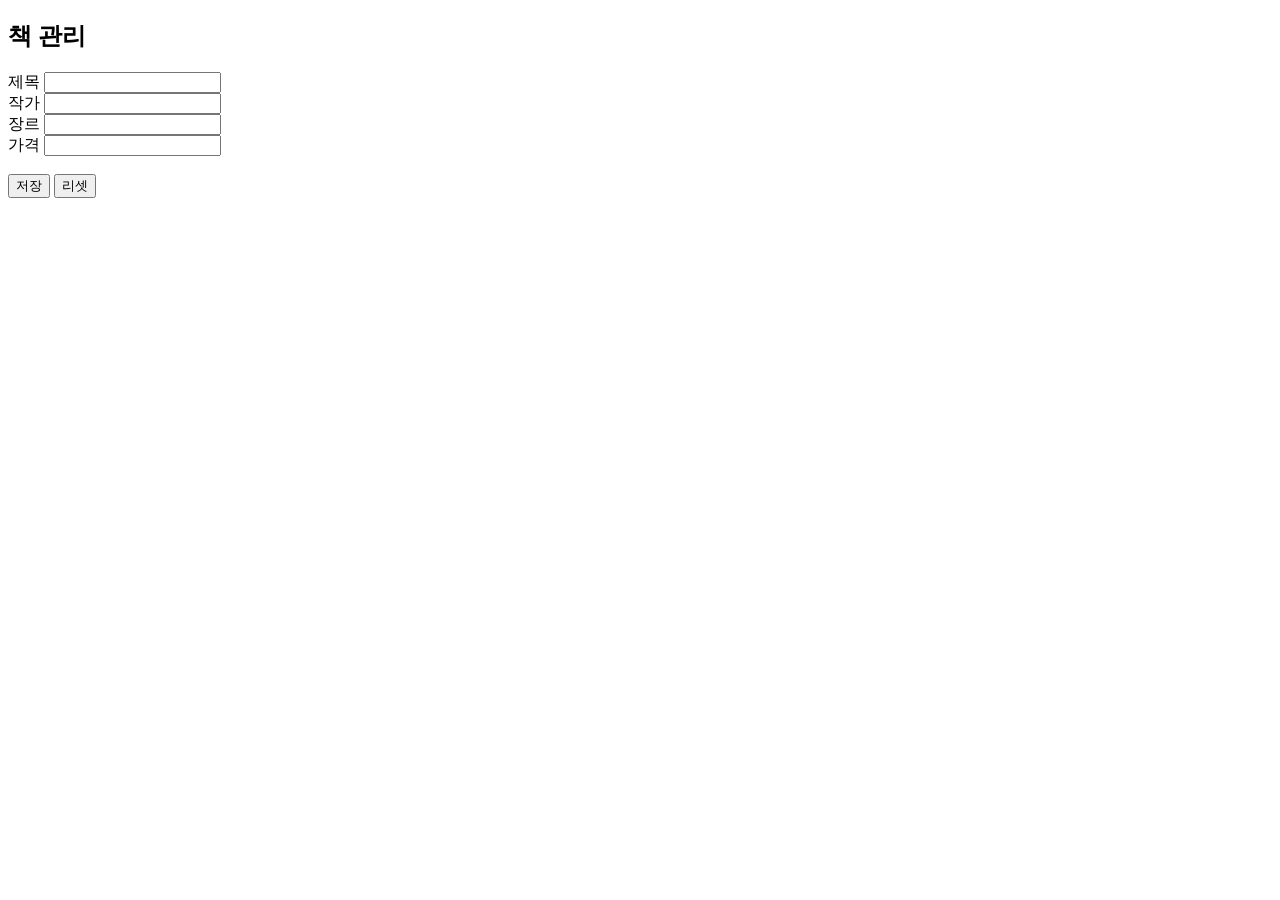
==== index.html @ ac508b38 "수정을 구분하는 인자 만들기" ====
<!DOCTYPE html>

<html>

<head>
    <meta charset="utf-8">
    <meta http-equiv="X-UA-Compatible" content="IE=edge">
    <title></title>
    <meta name="description" content="">
    <meta name="viewport" content="width=device-width, initial-scale=1">
    <link rel="stylesheet" href="">
</head>

<body>
    <!--
        자바스크립트 객체
        제이슨: 폼의 형태 자바스크립트 객체(브라우저)  <  >   제이슨(서버)
        const srudent{
            name:"a"
            age:20
        }
        js object
        >>>
        {
            "name":"a"
            "age":20
        }
        json(따옴표 중요)

        객체와 배열표현식

        객체의 배열(json)
        배열은 대괄호
        객체는 중괄호
        >>>배열의 객체,객체의 배열 구분 필요
        forEach()와map()
        map은 값을 반환을 함


        구조 분해 할당
        배열 구조분해 위치가 중요
        객체 구조 분해 이름이 중요

        spread&rest Syntax
        1.spread Syntax 보통 앞쪽에 나옴
        새로운 배열이나 객체를 생성할때

        2.rest Syntax 보통 뒤에 나옴
        const [first, ...others] = [10,20,30]
        >>others에 20,30이 들어있는 배열이 됨

        arry Update&imutability


        모듈러
        math.js
        app.ja
        
        JSON.strirgify()
        JSON.parse()

        synchroous vs Asynchronous

        promise(than,catch,하나더)
        상태 
        pending.fulfilled,rejected

        promie처리

        fetch()  프로미스 객체 리턴함  >>.than과 .catth가 나옴

        async(함수 앞에 사용)/awit()

        Fetch API 오류 처리


        AJAX(관련 기술:Fetch API)

        rest api 
        put(전체 데이터 업데이트) vs patch(일부분만 업데이트)
        -->
    <h2>책 관리 </h2>
    <form id="form">
        <label>제목</label>
        <input type="text" id="t"><br>
        <label>작가</label>
        <input type="text" id="a"><br>
        <label>장르</label>
        <input type="text" id="g"><br>
        <label>가격</label>
        <input type="number" id="p">
        <br><br>

        <button type="submit">저장</button>
        <button type="reset">리셋</button>
    </form>
    <table id="datatable"><!--데이터가 담길 장소-->

    </table>

    <script>
        //moc api의 url
        const url = "https://6adea6df4e88f1bba4a53a44.mockapi.io/books";
        const ckeck = null;

        async function rander() {
            try {
                const response = await fetch(url); // GET 요청

                if (!response.ok) {
                    throw new Error('데이터를 불러오는데 실패했습니다.');
                }

                const data = await response.json(); // JSON을 자바스크립트 배열로 변환

                // 가져온 데이터 확인용 
                console.log("서버에서 가져온 데이터:", data);

                // 3번의 화면 출력 함수 호출
                renderData(data);

            } catch (error) {
                console.error(error);
                alert(error.message); // 화면에 오류 메시지 표시
            }
        }
        function renderData(data) {
            // 이전 과제에서 사용했던 HTML 요소 선택 및 그리기 로직 활용
            const container = document.getElementById('datatable');
            container.innerHTML = ''; // 화면 초기화

            data.forEach(item => {
                const tr = document.createElement('tr');
                //mok에서 사용한 데이터 정리하기(필드 5개 완료)
                //수정 삭제 버튼 추가
                //아이디는 무조건 하나여야함 따라서 id대신 class를 사용해야함

                tr.innerHTML = `
                <td>${item.id}</td>
                <td> 제목: ${item.title};</td>
                <td> 작가: ${item.avatar};</td>
                <td> 장르: ${item.genre};</td>
                <td> 가격: ${item.price};</td>
                <button class="edit" type = "button">수정</button>
                <button class="del" type = "button">삭제</button>
                `;
                const edit = tr.querySelector('.edit');

                // 수정 버튼 클릭시 데이터 폼으로 넣기
                edit.addEventListener('click', () => {
                    document.getElementById('t').value = item.title;
                    document.getElementById('a').value = item.avatar;
                    document.getElementById('g').value = item.genre;
                    document.getElementById('p').value = item.price;
                    document.querySelector('#form button[type="submit"]').textContent = '추가';//버튼 이름 바꾸기
                    ckeck = item.id;

                });

                container.appendChild(tr);
            });
        }
        // 시작시 바로 실행
        rander();
        //폼을 통해 추가하기
        const form = document.getElementById('form');

        form.addEventListener('submit', async (event) => {
            // 새로고침 막기
            event.preventDefault();

            //input에 있는 내용들로 array만들기
            const newBook = {
                title: document.getElementById('t').value,
                avatar: document.getElementById('a').value,
                genre: document.getElementById('g').value,
                price: document.getElementById('p').value
            };

            try {
                //fetch()를 이용해 POST 요청 보내기
                const response = await fetch(url, {
                    method: 'POST', // 추가할 때는 무조건 POST
                    headers: {
                        // 서버에 우리가 보낼 데이터가 JSON 형태임을 알려주는 역할
                        'Content-Type': 'application/json'
                    },
                    // 자바스크립트 객체를 JSON 문자열로 변환해서 서버로 전송
                    body: JSON.stringify(newBook)
                });

                if (!response.ok) {
                    throw new Error('데이터 추가에 실패했습니다.');
                }

                alert('새로운 책이 추가되었습니다!');

                // 입력창 비우기
                form.reset();

                // 화면 목록 갱신
                rander();

            } catch (error) {//서버 통싱 에러 발생시 에러 띄우기
                alert(error.message);
            }
        });





    </script>
</body>

</html>
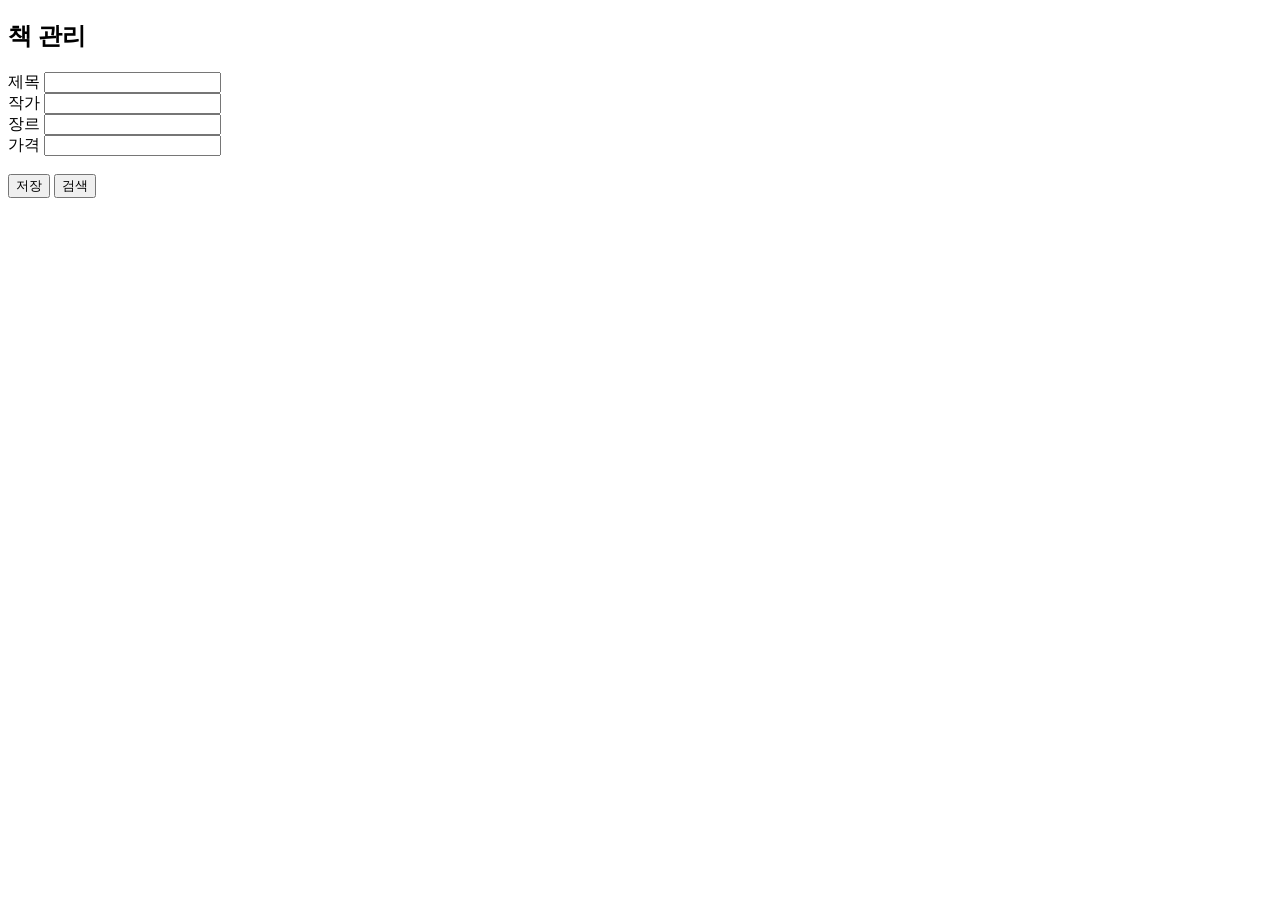
==== commit 1d5e8a82: "검색을 위한 버튼 만들기" ====
--- a/index.html
+++ b/index.html
@@ -92,7 +92,7 @@
         <br><br>
 
         <button type="submit">저장</button>
-        <button type="reset">리셋</button>
+        <button type="button" id="searchBtn">검색</button>
     </form>
     <table id="datatable"><!--데이터가 담길 장소-->
 
@@ -101,7 +101,8 @@
     <script>
         //moc api의 url
         const url = "https://6adea6df4e88f1bba4a53a44.mockapi.io/books";
-        const ckeck = null;
+        let ckeck = null;
+        let booksdata = []; // fillter를 쓰기위해 데이터를 보관할 전역 변수 추가
 
         async function rander() {
             try {
@@ -116,8 +117,10 @@
                 // 가져온 데이터 확인용 
                 console.log("서버에서 가져온 데이터:", data);
 
+                booksdata = data;//jason을 통해 저장된 데이터를 array에 옮김
+
                 // 3번의 화면 출력 함수 호출
-                renderData(data);
+                renderData(booksdata);
 
             } catch (error) {
                 console.error(error);
@@ -152,9 +155,28 @@
                     document.getElementById('a').value = item.avatar;
                     document.getElementById('g').value = item.genre;
                     document.getElementById('p').value = item.price;
-                    document.querySelector('#form button[type="submit"]').textContent = '추가';//버튼 이름 바꾸기
+                    document.querySelector('#form button[type="submit"]').textContent = '수정';//버튼 이름 바꾸기
                     ckeck = item.id;
 
+                });
+                const del = tr.querySelector('.del');
+                del.addEventListener('click', async () => {
+                    if (confirm('정말로 이 책을 삭제하시겠습니까?')) {
+                        try {
+                            const response = await fetch(`${url}/${item.id}`, {
+                                method: 'DELETE'
+                            });
+
+                            if (!response.ok) throw new Error('데이터 삭제에 실패했습니다.');
+                            alert('삭제되었습니다!');
+
+                            // 대소문자 통일 (booksdata)
+                            booksdata = booksdata.filter(book => book.id !== item.id);
+                            renderData(booksdata);
+                        } catch (error) {
+                            alert(error.message);
+                        }
+                    }
                 });
 
                 container.appendChild(tr);
@@ -176,24 +198,56 @@
                 genre: document.getElementById('g').value,
                 price: document.getElementById('p').value
             };
+            //벨리데이션 추가
+            if (!newBook.title.trim()) {
+                alert('제목을 입력하세요.'); return;
+            }
+            if (!newBook.avatar.trim()) {
+                alert('작가를 입력하세요.'); return;
+            }
+            if (!newBook.genre.trim()) {
+                alert('장르를 입력하세요.'); return;
+            }
+            if (newBook.price === '' || Number(newBook.price) <= 0) {
+                alert('0보다 큰 숫자를 입력하세요.'); return;
+            }
 
             try {
-                //fetch()를 이용해 POST 요청 보내기
-                const response = await fetch(url, {
-                    method: 'POST', // 추가할 때는 무조건 POST
-                    headers: {
-                        // 서버에 우리가 보낼 데이터가 JSON 형태임을 알려주는 역할
-                        'Content-Type': 'application/json'
-                    },
-                    // 자바스크립트 객체를 JSON 문자열로 변환해서 서버로 전송
-                    body: JSON.stringify(newBook)
-                });
-
-                if (!response.ok) {
-                    throw new Error('데이터 추가에 실패했습니다.');
+                if (ckeck != null) {//수정에서 들어왔다면 실행
+
+                    const response = await fetch(`${url}/${ckeck}`, {
+                        method: 'PUT',
+                        headers: { 'Content-Type': 'application/json' },
+                        body: JSON.stringify(newBook) // bookData를 newBook으로 수정
+                    });
+
+                    if (!response.ok) throw new Error('데이터 수정에 실패했습니다.');
+                    alert('책 정보가 수정되었습니다!');
+
+                    // 작업이 끝났으니 다시 '추가 모드'로 돌려놓기 위해 비워줌
+                    ckeck = null;
+                    document.querySelector('#form button[type="submit"]').textContent = "저장";
+
                 }
 
-                alert('새로운 책이 추가되었습니다!');
+                else {
+                    //fetch()를 이용해 POST 요청 보내기
+                    const response = await fetch(url, {
+                        method: 'POST', // 추가할 때는 무조건 POST
+                        headers: {
+                            // 서버에 우리가 보낼 데이터가 JSON 형태임을 알려주는 역할
+                            'Content-Type': 'application/json'
+                        },
+                        // 자바스크립트 객체를 JSON 문자열로 변환해서 서버로 전송
+                        body: JSON.stringify(newBook)
+                    });
+
+                    if (!response.ok) {
+                        throw new Error('데이터 추가에 실패했습니다.');
+                    }
+
+                    alert('새로운 책이 추가되었습니다!');
+                }
 
                 // 입력창 비우기
                 form.reset();
@@ -205,11 +259,6 @@
                 alert(error.message);
             }
         });
-
-
-
-
-
     </script>
 </body>
 
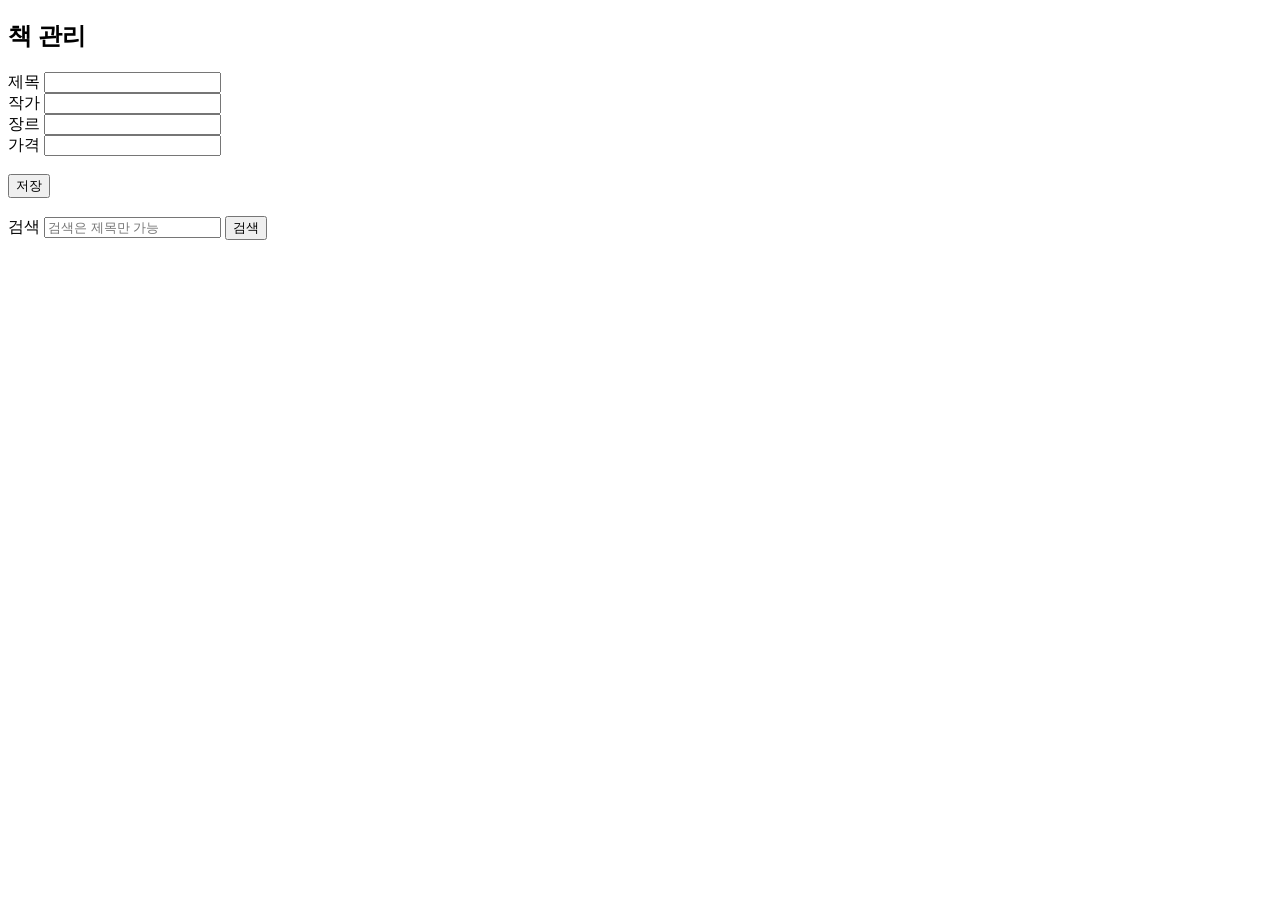
==== commit 2d27a2ba: "검색 바 만들기" ====
--- a/index.html
+++ b/index.html
@@ -92,8 +92,14 @@
         <br><br>
 
         <button type="submit">저장</button>
-        <button type="button" id="searchBtn">검색</button>
-    </form>
+       
+    </form><br>
+    <label>검색</label>
+     <input type="text" id="t" placeholder="검색은 제목만 가능">
+     <button type="button" id = "surch">검색</button>
+     <br><br>
+    
+    
     <table id="datatable"><!--데이터가 담길 장소-->
 
     </table>
@@ -259,6 +265,10 @@
                 alert(error.message);
             }
         });
+        
+            
+
+    
     </script>
 </body>
 
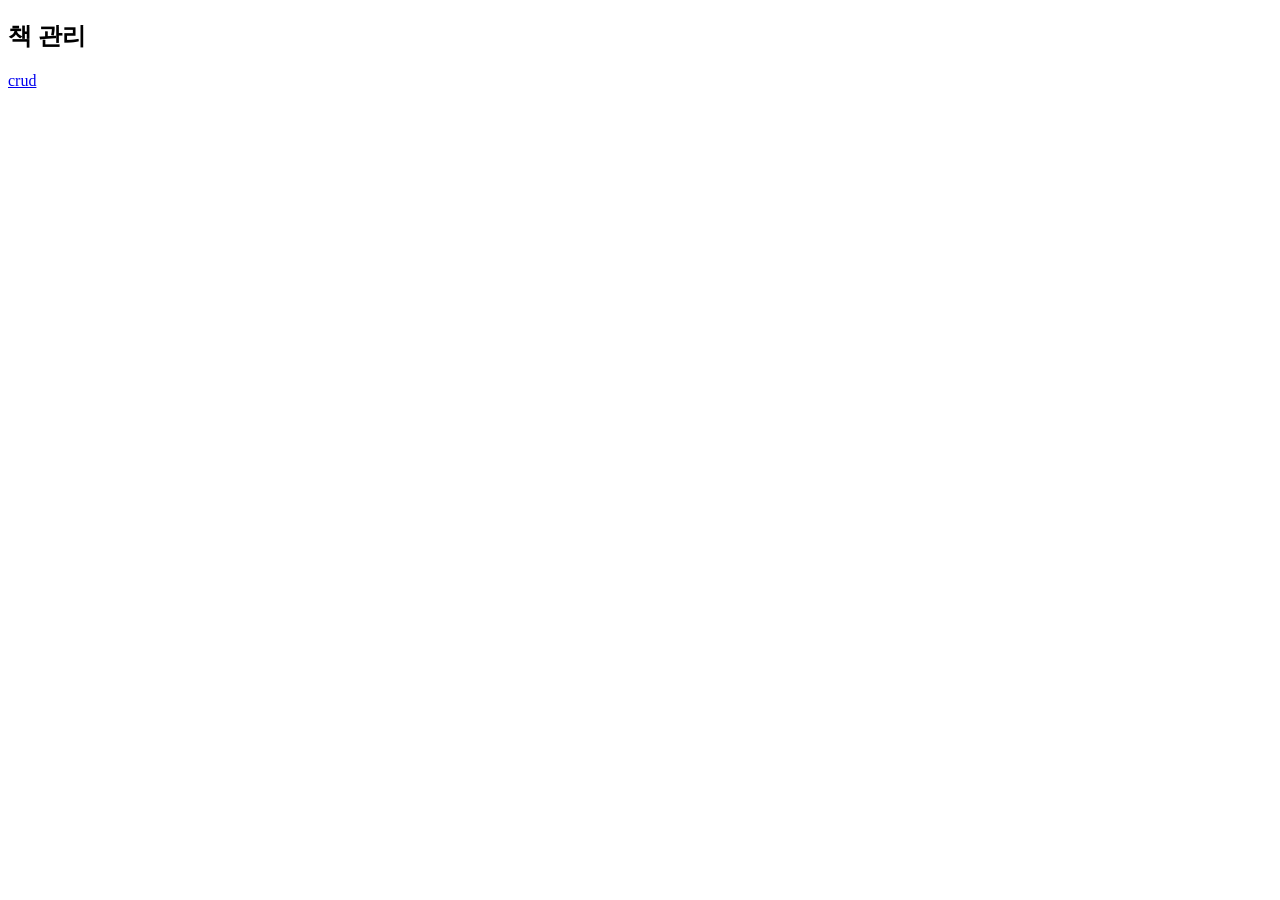
==== commit 7ad80b1c: "index 변경" ====
--- a/index.html
+++ b/index.html
@@ -80,196 +80,5 @@
         put(전체 데이터 업데이트) vs patch(일부분만 업데이트)
         -->
     <h2>책 관리 </h2>
-    <form id="form">
-        <label>제목</label>
-        <input type="text" id="t"><br>
-        <label>작가</label>
-        <input type="text" id="a"><br>
-        <label>장르</label>
-        <input type="text" id="g"><br>
-        <label>가격</label>
-        <input type="number" id="p">
-        <br><br>
-
-        <button type="submit">저장</button>
-       
-    </form><br>
-    <label>검색</label>
-     <input type="text" id="t" placeholder="검색은 제목만 가능">
-     <button type="button" id = "surch">검색</button>
-     <br><br>
-    
-    
-    <table id="datatable"><!--데이터가 담길 장소-->
-
-    </table>
-
-    <script>
-        //moc api의 url
-        const url = "https://6adea6df4e88f1bba4a53a44.mockapi.io/books";
-        let ckeck = null;
-        let booksdata = []; // fillter를 쓰기위해 데이터를 보관할 전역 변수 추가
-
-        async function rander() {
-            try {
-                const response = await fetch(url); // GET 요청
-
-                if (!response.ok) {
-                    throw new Error('데이터를 불러오는데 실패했습니다.');
-                }
-
-                const data = await response.json(); // JSON을 자바스크립트 배열로 변환
-
-                // 가져온 데이터 확인용 
-                console.log("서버에서 가져온 데이터:", data);
-
-                booksdata = data;//jason을 통해 저장된 데이터를 array에 옮김
-
-                // 3번의 화면 출력 함수 호출
-                renderData(booksdata);
-
-            } catch (error) {
-                console.error(error);
-                alert(error.message); // 화면에 오류 메시지 표시
-            }
-        }
-        function renderData(data) {
-            // 이전 과제에서 사용했던 HTML 요소 선택 및 그리기 로직 활용
-            const container = document.getElementById('datatable');
-            container.innerHTML = ''; // 화면 초기화
-
-            data.forEach(item => {
-                const tr = document.createElement('tr');
-                //mok에서 사용한 데이터 정리하기(필드 5개 완료)
-                //수정 삭제 버튼 추가
-                //아이디는 무조건 하나여야함 따라서 id대신 class를 사용해야함
-
-                tr.innerHTML = `
-                <td>${item.id}</td>
-                <td> 제목: ${item.title};</td>
-                <td> 작가: ${item.avatar};</td>
-                <td> 장르: ${item.genre};</td>
-                <td> 가격: ${item.price};</td>
-                <button class="edit" type = "button">수정</button>
-                <button class="del" type = "button">삭제</button>
-                `;
-                const edit = tr.querySelector('.edit');
-
-                // 수정 버튼 클릭시 데이터 폼으로 넣기
-                edit.addEventListener('click', () => {
-                    document.getElementById('t').value = item.title;
-                    document.getElementById('a').value = item.avatar;
-                    document.getElementById('g').value = item.genre;
-                    document.getElementById('p').value = item.price;
-                    document.querySelector('#form button[type="submit"]').textContent = '수정';//버튼 이름 바꾸기
-                    ckeck = item.id;
-
-                });
-                const del = tr.querySelector('.del');
-                del.addEventListener('click', async () => {
-                    if (confirm('정말로 이 책을 삭제하시겠습니까?')) {
-                        try {
-                            const response = await fetch(`${url}/${item.id}`, {
-                                method: 'DELETE'
-                            });
-
-                            if (!response.ok) throw new Error('데이터 삭제에 실패했습니다.');
-                            alert('삭제되었습니다!');
-
-                            // 대소문자 통일 (booksdata)
-                            booksdata = booksdata.filter(book => book.id !== item.id);
-                            renderData(booksdata);
-                        } catch (error) {
-                            alert(error.message);
-                        }
-                    }
-                });
-
-                container.appendChild(tr);
-            });
-        }
-        // 시작시 바로 실행
-        rander();
-        //폼을 통해 추가하기
-        const form = document.getElementById('form');
-
-        form.addEventListener('submit', async (event) => {
-            // 새로고침 막기
-            event.preventDefault();
-
-            //input에 있는 내용들로 array만들기
-            const newBook = {
-                title: document.getElementById('t').value,
-                avatar: document.getElementById('a').value,
-                genre: document.getElementById('g').value,
-                price: document.getElementById('p').value
-            };
-            //벨리데이션 추가
-            if (!newBook.title.trim()) {
-                alert('제목을 입력하세요.'); return;
-            }
-            if (!newBook.avatar.trim()) {
-                alert('작가를 입력하세요.'); return;
-            }
-            if (!newBook.genre.trim()) {
-                alert('장르를 입력하세요.'); return;
-            }
-            if (newBook.price === '' || Number(newBook.price) <= 0) {
-                alert('0보다 큰 숫자를 입력하세요.'); return;
-            }
-
-            try {
-                if (ckeck != null) {//수정에서 들어왔다면 실행
-
-                    const response = await fetch(`${url}/${ckeck}`, {
-                        method: 'PUT',
-                        headers: { 'Content-Type': 'application/json' },
-                        body: JSON.stringify(newBook) // bookData를 newBook으로 수정
-                    });
-
-                    if (!response.ok) throw new Error('데이터 수정에 실패했습니다.');
-                    alert('책 정보가 수정되었습니다!');
-
-                    // 작업이 끝났으니 다시 '추가 모드'로 돌려놓기 위해 비워줌
-                    ckeck = null;
-                    document.querySelector('#form button[type="submit"]').textContent = "저장";
-
-                }
-
-                else {
-                    //fetch()를 이용해 POST 요청 보내기
-                    const response = await fetch(url, {
-                        method: 'POST', // 추가할 때는 무조건 POST
-                        headers: {
-                            // 서버에 우리가 보낼 데이터가 JSON 형태임을 알려주는 역할
-                            'Content-Type': 'application/json'
-                        },
-                        // 자바스크립트 객체를 JSON 문자열로 변환해서 서버로 전송
-                        body: JSON.stringify(newBook)
-                    });
-
-                    if (!response.ok) {
-                        throw new Error('데이터 추가에 실패했습니다.');
-                    }
-
-                    alert('새로운 책이 추가되었습니다!');
-                }
-
-                // 입력창 비우기
-                form.reset();
-
-                // 화면 목록 갱신
-                rander();
-
-            } catch (error) {//서버 통싱 에러 발생시 에러 띄우기
-                alert(error.message);
-            }
-        });
-        
-            
-
-    
-    </script>
-</body>
-
-</html>+   <a href="crud.html">crud</a>
+   
